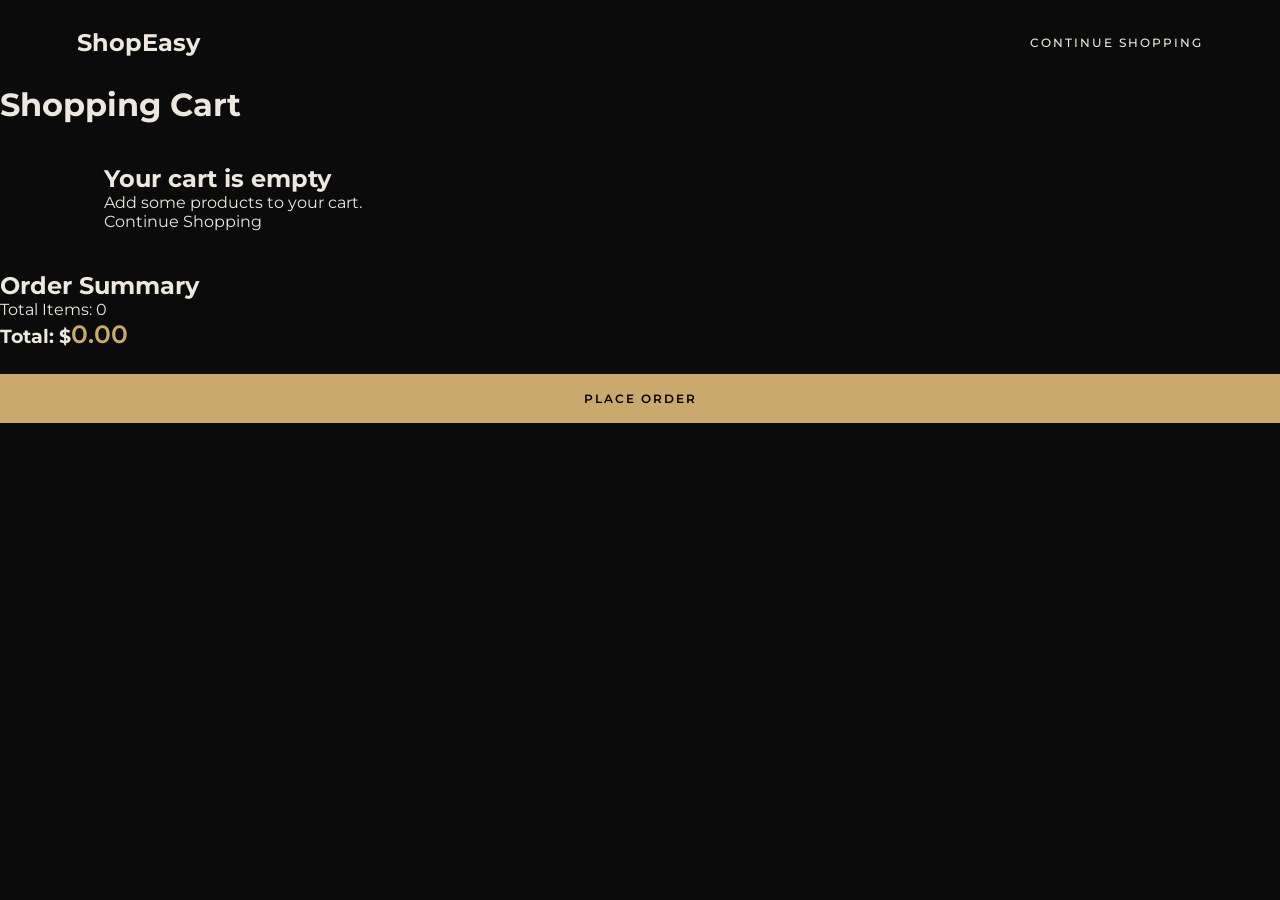
==== cart.html @ c2e027ce "Initial commit" ====
<!DOCTYPE html>
<html lang="en">

<head>
  <meta charset="UTF-8">
  <meta name="viewport" content="width=device-width, initial-scale=1.0">
  <title>Shopping Cart</title>
  <link rel="stylesheet" href="style.css">
</head>

<body>

  <nav>
    <h2>ShopEasy</h2>

    <a href="index.html">Continue Shopping</a>
  </nav>

  <h1>Shopping Cart</h1>

  <div class="cart-layout">

    <div id="cart-container"></div>

    <div class="order-summary">

      <h2>Order Summary</h2>

      <p>Total Items: <span id="total-items">0</span></p>

      <h3>Total: $<span id="total-price">0.00</span></h3>

      <button id="checkout-btn">Place Order</button>

    </div>

  </div>

  <script src="cart.js"></script>

</body>

</html>
---- style.css ----
@import url('https://fonts.googleapis.com/css2?family=Cormorant+Garamond:wght@400;500;600;700&family=Montserrat:wght@300;400;500;600;700&display=swap');


/* =========================
   GLOBAL STYLES
========================= */

:root {
  --background: #0b0b0b;
  --surface: #161616;
  --gold: #c9a96e;
  --gold-light: #e5c991;
  --white: #ffffff;
  --ivory: #ede8df;
  --muted: #969696;
  --border: #2c2c2c;
}

* {
  margin: 0;
  padding: 0;
  box-sizing: border-box;
}

html {
  scroll-behavior: smooth;
}

body {
  background-color: var(--background);
  color: var(--ivory);
  font-family: 'Montserrat', sans-serif;
  min-height: 100vh;
}

a {
  text-decoration: none;
  color: inherit;
}

button {
  font-family: inherit;
  cursor: pointer;
}

::selection {
  background: var(--gold);
  color: black;
}


/* =========================
   HEADER AND NAVIGATION
========================= */

header {
  position: sticky;
  top: 0;
  z-index: 1000;
  background: #0b0b0bf5;
  backdrop-filter: blur(15px);
  border-bottom: 1px solid var(--border);
}

nav {
  max-width: 1600px;
  margin: auto;
  min-height: 85px;
  padding: 20px 6%;
  display: flex;
  align-items: center;
  justify-content: space-between;
  gap: 25px;
}

.logo,
nav h1 {
  font-family: 'Cormorant Garamond', serif;
  font-size: 36px;
  font-weight: 600;
  letter-spacing: 5px;
  color: var(--gold);
}

nav ul {
  display: flex;
  align-items: center;
  list-style: none;
  gap: 35px;
}

nav a {
  font-size: 12px;
  font-weight: 500;
  letter-spacing: 2px;
  text-transform: uppercase;
  transition: color 0.3s ease;
}

nav a:hover {
  color: var(--gold);
}

#cart-count {
  display: inline-flex;
  align-items: center;
  justify-content: center;
  min-width: 23px;
  height: 23px;
  padding: 3px 6px;
  border-radius: 50%;
  background: var(--gold);
  color: black;
  font-size: 11px;
  font-weight: 600;
}


/* =========================
   HERO SECTION
========================= */

.hero {
  min-height: 360px;
  padding: 70px 25px;
  display: flex;
  flex-direction: column;
  align-items: center;
  justify-content: center;
  text-align: center;
  background: radial-gradient(
    ellipse at center,
    #242019 0%,
    #0b0b0b 75%
  );
  border-bottom: 1px solid var(--border);
}

.hero h1 {
  font-family: 'Cormorant Garamond', serif;
  font-size: clamp(48px, 7vw, 90px);
  font-weight: 500;
  letter-spacing: 3px;
  color: var(--ivory);
  margin-bottom: 20px;
}

.hero p {
  color: var(--muted);
  font-size: 13px;
  letter-spacing: 3px;
  line-height: 1.8;
  text-transform: uppercase;
}


/* =========================
   PAGE HEADINGS
========================= */

main {
  min-height: 75vh;
}

.section-title,
.page-title,
main > h1,
main > h2 {
  font-family: 'Cormorant Garamond', serif;
  text-align: center;
  font-size: 48px;
  font-weight: 500;
  letter-spacing: 2px;
  margin: 55px 0 30px;
  color: var(--ivory);
}


/* =========================
   CATEGORY FILTERS
========================= */

.category-filters {
  display: flex;
  justify-content: center;
  flex-wrap: wrap;
  gap: 15px;
  padding: 35px 20px;
}

.category-filters button {
  background: transparent;
  color: var(--ivory);
  border: 1px solid var(--border);
  padding: 13px 28px;
  font-size: 11px;
  font-weight: 500;
  letter-spacing: 2px;
  text-transform: uppercase;
  transition: all 0.3s ease;
}

.category-filters button:hover,
.category-filters button:focus,
.category-filters button.active {
  background: var(--gold);
  border-color: var(--gold);
  color: black;
}


/* =========================
   PRODUCT GRID
========================= */

#product-container {
  max-width: 1600px;
  margin: auto;
  padding: 40px 5% 80px;

  display: grid;
  grid-template-columns: repeat(4, minmax(0, 1fr));
  gap: 30px;
}


/* =========================
   PRODUCT CARDS
========================= */

.product-card {
  display: flex;
  flex-direction: column;
  background: var(--surface);
  border: 1px solid var(--border);
  padding: 20px;
  overflow: hidden;
  transition: transform 0.35s ease,
              border-color 0.35s ease,
              box-shadow 0.35s ease;
}

.product-card:hover {
  transform: translateY(-6px);
  border-color: var(--gold);
  box-shadow: 0 15px 40px rgba(0, 0, 0, 0.35);
}


/* Product image */

.product-card img {
  width: 100%;
  height: 270px;
  object-fit: contain;
  background-color: #ffffff;
  padding: 20px;
  margin-bottom: 22px;
  transition: transform 0.4s ease;
}

.product-card:hover img {
  transform: scale(1.025);
}


/* Brand name */

.product-brand {
  font-size: 10px;
  font-weight: 600;
  color: var(--gold);
  letter-spacing: 3px;
  text-transform: uppercase;
  margin-bottom: 10px;
}


/* Product name */

.product-card h3 {
  font-family: 'Cormorant Garamond', serif;
  font-size: 27px;
  font-weight: 500;
  line-height: 1.2;
  color: var(--ivory);
  margin-bottom: 15px;
  min-height: 65px;
  overflow-wrap: anywhere;
}


/* Product price */

.product-price {
  font-size: 17px;
  font-weight: 500;
  letter-spacing: 1px;
  color: var(--ivory);
  margin-top: auto;
  margin-bottom: 25px;
}


/* =========================
   ADD TO CART BUTTON
========================= */

.add-to-cart {
  width: 100%;
  background-color: transparent;
  border: 1px solid var(--gold);
  color: var(--gold);
  padding: 15px 10px;
  font-size: 11px;
  font-weight: 600;
  letter-spacing: 2px;
  text-transform: uppercase;
  transition: all 0.3s ease;
}

.add-to-cart:hover {
  background-color: var(--gold);
  color: black;
}

.add-to-cart:active {
  transform: scale(0.97);
}

button:focus-visible,
a:focus-visible {
  outline: 2px solid var(--gold-light);
  outline-offset: 4px;
}


/* =========================
   SHOPPING CART
========================= */

#cart-container,
.cart-container {
  max-width: 1200px;
  margin: 40px auto;
  padding: 0 5%;
}

.cart-item {
  display: flex;
  align-items: center;
  flex-wrap: wrap;
  gap: 25px;
  padding: 25px;
  margin-bottom: 20px;
  background: var(--surface);
  border: 1px solid var(--border);
}

.cart-item img {
  width: 130px;
  height: 150px;
  object-fit: contain;
  background: white;
  padding: 10px;
}

.cart-item h3 {
  font-family: 'Cormorant Garamond', serif;
  font-size: 27px;
  font-weight: 500;
  margin-bottom: 10px;
}

.cart-item p {
  color: var(--gold);
  font-size: 15px;
  line-height: 1.8;
}

.cart-item input {
  width: 65px;
  padding: 10px;
  background: var(--background);
  color: var(--ivory);
  border: 1px solid var(--border);
  text-align: center;
}

.cart-item button {
  background: transparent;
  color: var(--gold);
  border: 1px solid var(--gold);
  padding: 10px 16px;
  transition: all 0.3s ease;
}

.cart-item button:hover {
  background: var(--gold);
  color: black;
}

.remove-btn:hover {
  background: #8b2525 !important;
  border-color: #8b2525 !important;
  color: white !important;
}


/* =========================
   CART SUMMARY
========================= */

.cart-summary {
  max-width: 600px;
  margin: 35px auto;
  padding: 30px;
  background: var(--surface);
  border: 1px solid var(--gold);
}

.cart-summary h2 {
  font-family: 'Cormorant Garamond', serif;
  font-size: 35px;
  font-weight: 500;
  margin-bottom: 20px;
}

.cart-summary p {
  line-height: 2;
}

#cart-total,
#total-price {
  color: var(--gold);
  font-size: 25px;
  font-weight: 600;
}

.checkout-btn,
#checkout-btn {
  display: block;
  width: 100%;
  margin-top: 25px;
  padding: 17px;
  border: none;
  background: var(--gold);
  color: black;
  font-size: 12px;
  font-weight: 600;
  letter-spacing: 2px;
  text-transform: uppercase;
  transition: background 0.3s ease;
}

.checkout-btn:hover,
#checkout-btn:hover {
  background: var(--gold-light);
}


/* =========================
   FOOTER
========================= */

footer {
  padding: 45px 20px;
  text-align: center;
  background: #080808;
  border-top: 1px solid var(--border);
}

footer p {
  color: var(--muted);
  font-size: 12px;
  letter-spacing: 1px;
  line-height: 2;
}


/* =========================
   CUSTOM SCROLLBAR
========================= */

::-webkit-scrollbar {
  width: 7px;
}

::-webkit-scrollbar-track {
  background: var(--background);
}

::-webkit-scrollbar-thumb {
  background: #756345;
  border-radius: 10px;
}


/* =========================
   RESPONSIVE DESIGN
========================= */

@media (max-width: 1200px) {

  #product-container {
    grid-template-columns: repeat(3, minmax(0, 1fr));
    gap: 22px;
  }

}

@media (max-width: 900px) {

  #product-container {
    grid-template-columns: repeat(2, minmax(0, 1fr));
  }

  nav {
    padding: 20px 4%;
    flex-wrap: wrap;
  }

  nav ul {
    gap: 20px;
  }

  .logo,
  nav h1 {
    font-size: 30px;
  }

}

@media (max-width: 600px) {

  nav {
    min-height: 70px;
    gap: 12px;
  }

  nav a {
    font-size: 10px;
    letter-spacing: 1px;
  }

  .logo,
  nav h1 {
    font-size: 25px;
    letter-spacing: 2px;
  }

  #product-container {
    grid-template-columns: repeat(2, minmax(0, 1fr));
    padding: 20px 12px 50px;
    gap: 12px;
  }

  .product-card {
    padding: 12px;
  }

  .product-card img {
    height: 180px;
    padding: 8px;
    margin-bottom: 15px;
  }

  .product-card h3 {
    font-size: 21px;
    min-height: 75px;
  }

  .product-brand {
    font-size: 9px;
    letter-spacing: 1px;
  }

  .product-price {
    font-size: 13px;
  }

  .add-to-cart {
    padding: 13px 5px;
    font-size: 9px;
    letter-spacing: 1px;
  }

  .category-filters {
    gap: 8px;
  }

  .category-filters button {
    padding: 11px 15px;
    font-size: 10px;
    letter-spacing: 1px;
  }

  .hero {
    min-height: 250px;
    padding: 40px 15px;
  }

  .hero p {
    font-size: 10px;
    letter-spacing: 2px;
  }

  .section-title,
  .page-title,
  main > h1,
  main > h2 {
    font-size: 35px;
  }

  .cart-item {
    flex-direction: column;
    text-align: center;
  }

  .cart-summary {
    margin: 20px 15px;
  }

}

@media (max-width: 360px) {

  #product-container {
    grid-template-columns: 1fr;
  }

}


/* Reduced motion accessibility */

@media (prefers-reduced-motion: reduce) {

  * {
    scroll-behavior: auto;
    transition: none !important;
  }

}
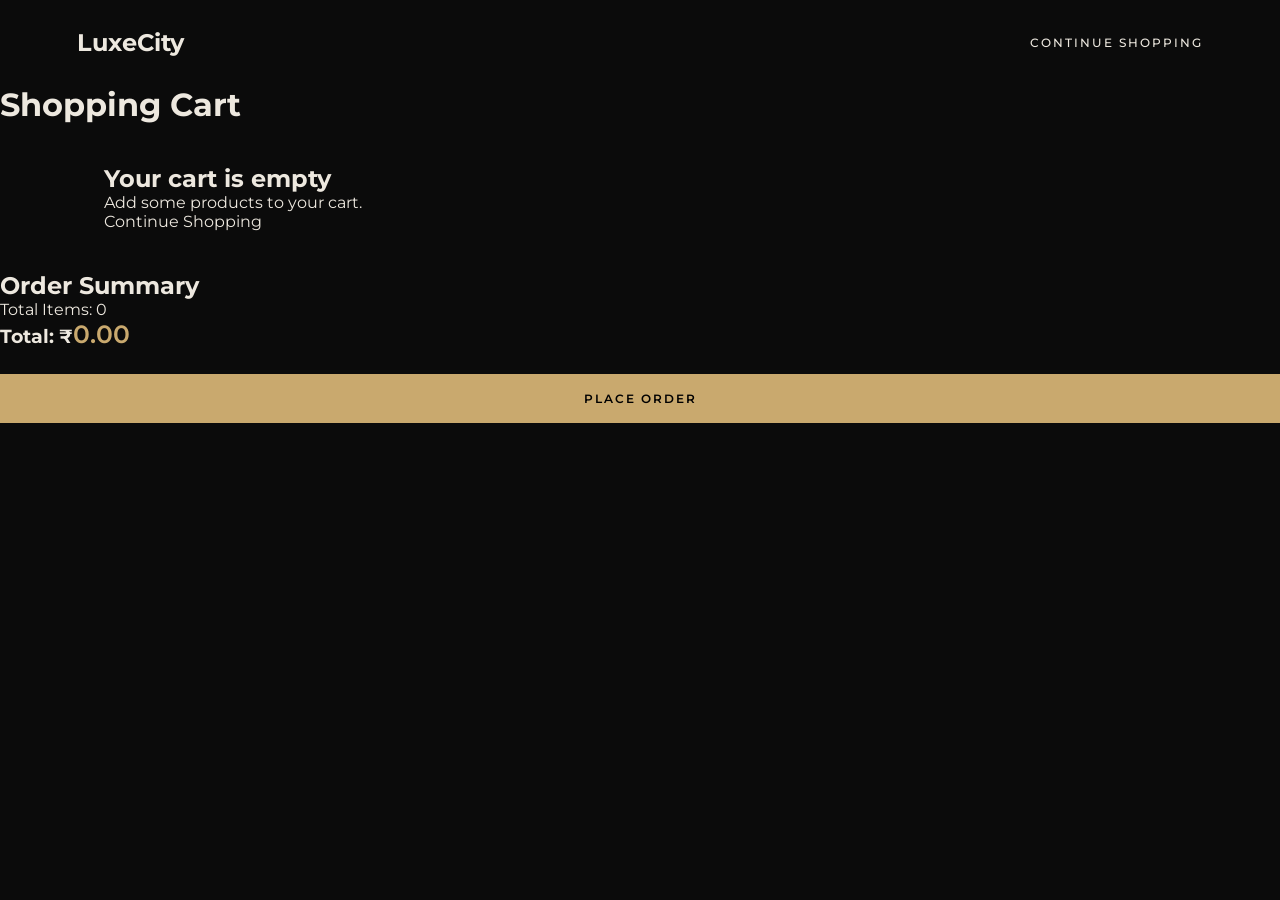
==== commit 4e9c7040: "Updated website" ====
--- a/cart.html
+++ b/cart.html
@@ -11,7 +11,7 @@
 <body>
 
   <nav>
-    <h2>ShopEasy</h2>
+    <h2>LuxeCity</h2>
 
     <a href="index.html">Continue Shopping</a>
   </nav>
@@ -28,7 +28,7 @@
 
       <p>Total Items: <span id="total-items">0</span></p>
 
-      <h3>Total: $<span id="total-price">0.00</span></h3>
+      <h3>Total: ₹<span id="total-price">0.00</span></h3>
 
       <button id="checkout-btn">Place Order</button>
 
